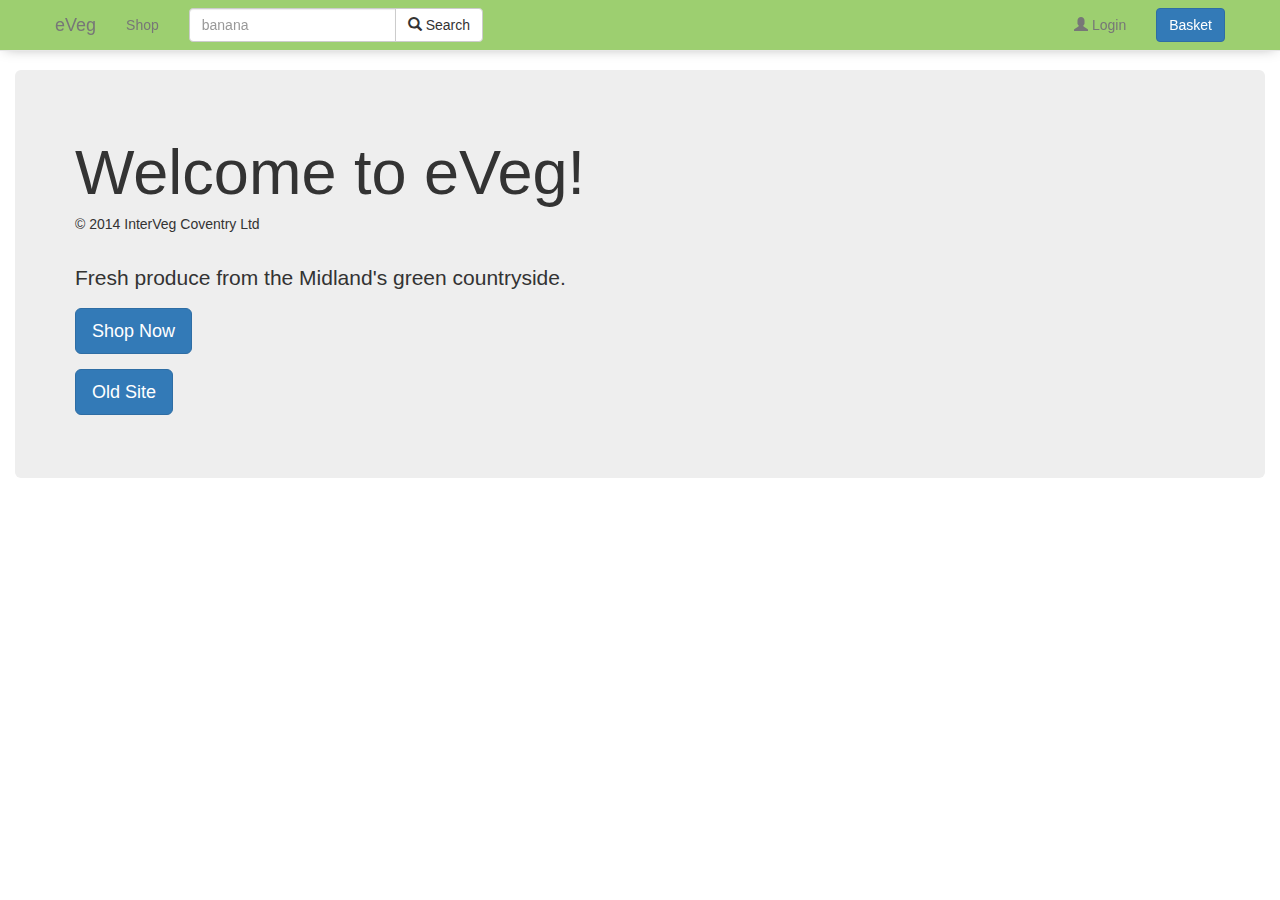
==== index.html @ 53eadbd1 "made a start of my design" ====
<!DOCTYPE html PUBLIC "-//W3C//DTD XHTML 1.0 Transitional//EN" "http://www.w3.org/TR/xhtml1/DTD/xhtml1-transitional.dtd">
<html xmlns="http://www.w3.org/1999/xhtml" dir="ltr" lang="en-US">
  <head>
    <title></title>
    <meta http-equiv="content-type" content="text/html; charset=UTF-8" />
    <script type="text/javascript" src="model.js"></script>
    <link rel='stylesheet' type='text/css' href="css/bootstrap.css">
    <link rel='stylesheet' type='text/css' href="css/app.css">
    <script src="https://ajax.googleapis.com/ajax/libs/jquery/3.1.0/jquery.min.js"></script>

  </head>
  <body onload="createEmptyBasket();">

    <nav class="navbar navbar-default navbar-fixed-top color-primary-light topbar">
      <div class="container-fluid page">
<!-- Brand and toggle get grouped for better mobile display -->
        <div class="navbar-header">
          <button type="button" class="navbar-toggle collapsed" data-toggle="collapse" data-target="#bs-example-navbar-collapse-1" aria-expanded="false">
            <span class="sr-only">Toggle navigation</span>
            <span class="icon-bar"></span>
            <span class="icon-bar"></span>
            <span class="icon-bar"></span>
          </button>
          <a class="navbar-brand" href="index.html">eVeg</a>
        </div>

        <!-- Collect the nav links, forms, and other content for toggling -->
        <div class="collapse navbar-collapse" id="bs-example-navbar-collapse-1">
          <ul class="nav navbar-nav">
            <li><a href="shop.html">
              Shop
              </a>
            </li>
          </ul>

          <form class="navbar-form navbar-left col-md-12">
              <div class="input-group">
                <input type="text" class="form-control" placeholder="banana">
                <span class="input-group-btn">
                  <button type="button" class="btn btn-default">
                    <span class="glyphicon glyphicon-search" aria-hidden="true"></span>
                    Search
                  </button>
                </span>
              </div>
          </form>
          <ul class="nav navbar-nav navbar-right">
            <li><a class="">
              <span class="glyphicon glyphicon-user" aria-hidden="true"></span>
               Login
              </a>
            </li>
            <form class="navbar-form navbar-left">
              <li><a href="basket.html" type"button" class="btn btn-primary">Basket</a></li>
            </form>
          </ul>
        </div><!-- /.navbar-collapse -->
      </div><!-- /.container-fluid -->

    </nav>
    <div class="container-fluid">
      <div class="row">
        <div class="col-md-12">
          <div class="jumbotron">
            <h1>Welcome to eVeg!</h1>
            <h5>&copy; 2014 InterVeg Coventry Ltd</h5>
            <br />
            <p>
            Fresh produce from the Midland's green countryside.</p>
            <p><a class="btn btn-primary btn-lg" href="shop.html" role="button">Shop Now</a></p>
            <p><a class="btn btn-primary btn-lg" href="original/shop.html" role="button">Old Site</a></p>
          </div>
        </div>
      </div>
    </div>
  </body>
</html>
---- css/app.css ----
.color-primary {
  background-color: #639833;
}

.color-primary-light {
  background-color: #9DCF70;
}

.color-primary-lighter {
  background-color: #c1ea9d;
}

.color-dark-light {
  background-color: #3f6a18;
}

.color-primary-darker {
  background-color: #264708;
}

@media (min-width: 1200px) {
    .container{
        max-width: 970px;
    }
}

.topbar {
  -webkit-box-shadow: 0px 2px 14px -5px rgba(0,0,0,0.34);
  -moz-box-shadow: 0px 2px 14px -5px rgba(0,0,0,0.34);
  box-shadow: 0px 2px 14px -5px rgba(0,0,0,0.34);
}

.page {
  max-width: 1200px;
}

.product-row {
  height:200px;
  background-color: red;
}

.basket-view-mini-container {
  padding-left:20px;
}

.product-container {
  overflow:scroll;
  max-height: 85vh;
}

#element::-webkit-scrollbar {
    display: none;
}

.display-toggles {
  margin-bottom: 20px;
}

.basket-view-mini {
  border: 1px solid grey;
  border-radius: 5px;
  max-height:500px;
  min-height:500px;
  padding: 10px;
  margin-bottom: 30px;
}

.image{
  height:90px;
  width: auto;
}

.basket-view-mini-controls {
}

.basket-view-mini-products {
  height:370px;
}

.product-grid-item {
  -webkit-box-shadow: 0px 0px 13px 0px rgba(0,0,0,0.08);
-moz-box-shadow: 0px 0px 13px 0px rgba(0,0,0,0.08);
box-shadow: 0px 0px 13px 0px rgba(0,0,0,0.08);
}

.product-grid-item:hover {
  -webkit-box-shadow: 0px 0px 13px 0px rgba(0,0,0,0.15);
-moz-box-shadow: 0px 0px 13px 0px rgba(0,0,0,0.15);
box-shadow: 0px 0px 13px 0px rgba(0,0,0,0.15);
}


.thumbnail {
  width:100%;
  height:auto;
}

.table > tbody > tr > td {
     vertical-align: middle;
}

body {
  padding-top:70px;
}
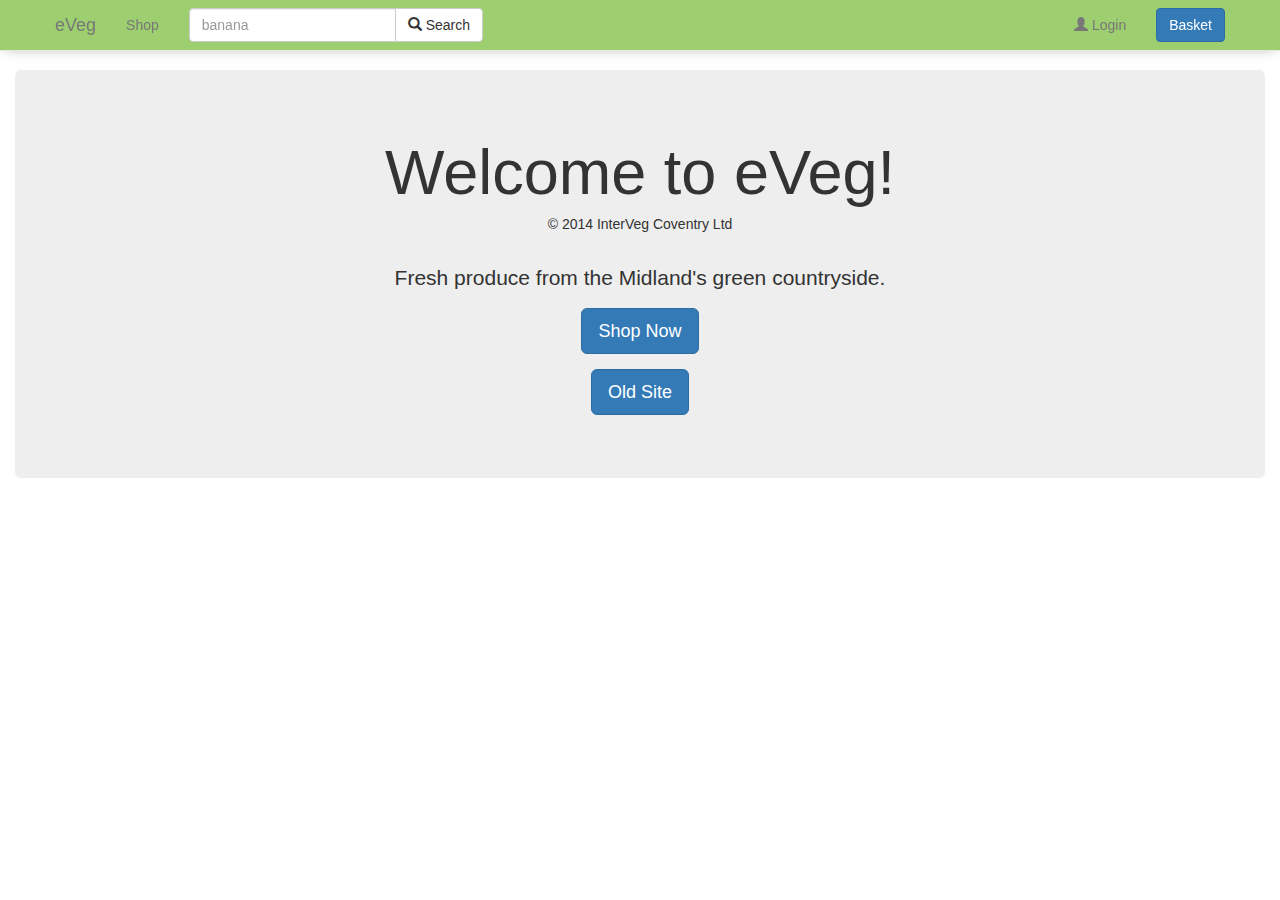
==== commit cca4dbae: "small ui fixed, made basket follow scroll" ====
--- a/index.html
+++ b/index.html
@@ -61,7 +61,7 @@
     <div class="container-fluid">
       <div class="row">
         <div class="col-md-12">
-          <div class="jumbotron">
+          <div class="jumbotron" style="text-align:center">
             <h1>Welcome to eVeg!</h1>
             <h5>&copy; 2014 InterVeg Coventry Ltd</h5>
             <br />
--- a/css/app.css
+++ b/css/app.css
@@ -30,6 +30,10 @@
   box-shadow: 0px 2px 14px -5px rgba(0,0,0,0.34);
 }
 
+.bar-text {
+  color:white;
+}
+
 .page {
   max-width: 1200px;
 }
@@ -39,14 +43,21 @@
   background-color: red;
 }
 
+@media (max-width: 1200px) {
+  .basket-view-mini-container {
+    display: none;
+  }
+}
+
 .basket-view-mini-container {
   padding-left:20px;
 }
 
 .product-container {
-  overflow:scroll;
-  max-height: 85vh;
+  overfloeww:scroll;
+  max-heiasght: 85vh;
 }
+
 
 #element::-webkit-scrollbar {
     display: none;
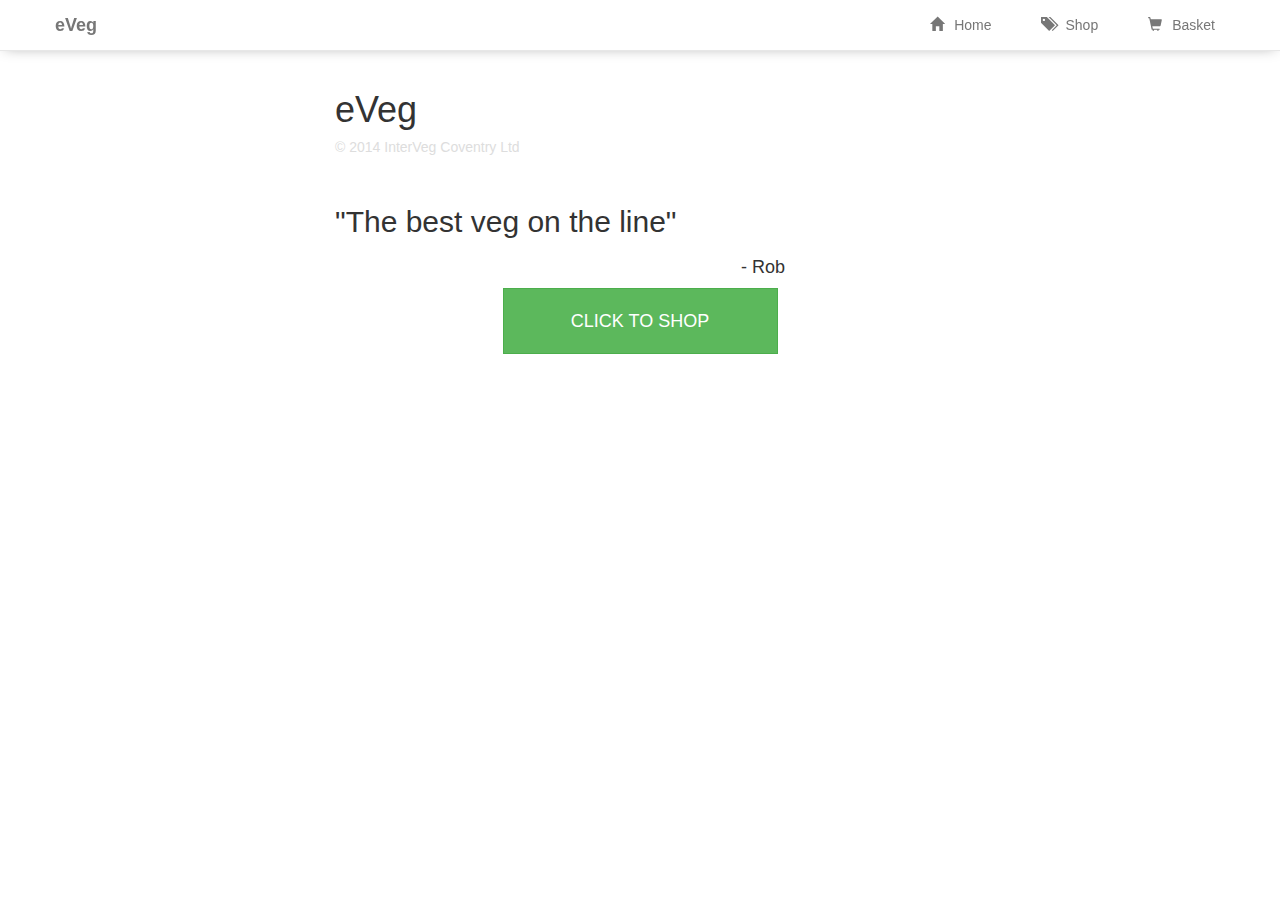
==== commit b66c5f52: "Refactored js to individual files. began work on basket view" ====
--- a/index.html
+++ b/index.html
@@ -3,75 +3,46 @@
   <head>
     <title></title>
     <meta http-equiv="content-type" content="text/html; charset=UTF-8" />
-    <script type="text/javascript" src="model.js"></script>
+    <script type="text/javascript" src="js/model.js"></script>
     <link rel='stylesheet' type='text/css' href="css/bootstrap.css">
     <link rel='stylesheet' type='text/css' href="css/app.css">
+    <link rel='stylesheet' type='text/css' href="css/index.css">
     <script src="https://ajax.googleapis.com/ajax/libs/jquery/3.1.0/jquery.min.js"></script>
 
   </head>
   <body onload="createEmptyBasket();">
 
-    <nav class="navbar navbar-default navbar-fixed-top color-primary-light topbar">
-      <div class="container-fluid page">
-<!-- Brand and toggle get grouped for better mobile display -->
-        <div class="navbar-header">
-          <button type="button" class="navbar-toggle collapsed" data-toggle="collapse" data-target="#bs-example-navbar-collapse-1" aria-expanded="false">
-            <span class="sr-only">Toggle navigation</span>
-            <span class="icon-bar"></span>
-            <span class="icon-bar"></span>
-            <span class="icon-bar"></span>
-          </button>
-          <a class="navbar-brand" href="index.html">eVeg</a>
+    <div id='nav'>
+    </div>
+
+    <div class="col-md-6 col-md-offset-3">
+      <div class="content">
+        <h1>eVeg</h1>
+        <h5 style="color:#ddd;">&copy; 2014 InterVeg Coventry Ltd</h5>
+        <br />
+        <div class="tagline">
+          <h2>"The best veg on the line"</h2>
+          <div class="row">
+            <div class="col-md-6 col-md-offset-3">
+              <div class="pull-right">
+                <h4>- Rob</h4>
+              </div>
+            </div>
+          </div>
         </div>
+        <div class="col-md-6 col-md-offset-3">
+          <div class="button-area">
+            <a type="button" class="btn btn-success btn-lg btn-block" href="shop.html" role="button">
+              <div style="padding-top:10px;padding-bottom:10px;">
+                CLICK TO SHOP
+              </div>
+            </a>
+          </div>
 
-        <!-- Collect the nav links, forms, and other content for toggling -->
-        <div class="collapse navbar-collapse" id="bs-example-navbar-collapse-1">
-          <ul class="nav navbar-nav">
-            <li><a href="shop.html">
-              Shop
-              </a>
-            </li>
-          </ul>
-
-          <form class="navbar-form navbar-left col-md-12">
-              <div class="input-group">
-                <input type="text" class="form-control" placeholder="banana">
-                <span class="input-group-btn">
-                  <button type="button" class="btn btn-default">
-                    <span class="glyphicon glyphicon-search" aria-hidden="true"></span>
-                    Search
-                  </button>
-                </span>
-              </div>
-          </form>
-          <ul class="nav navbar-nav navbar-right">
-            <li><a class="">
-              <span class="glyphicon glyphicon-user" aria-hidden="true"></span>
-               Login
-              </a>
-            </li>
-            <form class="navbar-form navbar-left">
-              <li><a href="basket.html" type"button" class="btn btn-primary">Basket</a></li>
-            </form>
-          </ul>
-        </div><!-- /.navbar-collapse -->
-      </div><!-- /.container-fluid -->
-
-    </nav>
-    <div class="container-fluid">
-      <div class="row">
-        <div class="col-md-12">
-          <div class="jumbotron" style="text-align:center">
-            <h1>Welcome to eVeg!</h1>
-            <h5>&copy; 2014 InterVeg Coventry Ltd</h5>
-            <br />
-            <p>
-            Fresh produce from the Midland's green countryside.</p>
-            <p><a class="btn btn-primary btn-lg" href="shop.html" role="button">Shop Now</a></p>
-            <p><a class="btn btn-primary btn-lg" href="original/shop.html" role="button">Old Site</a></p>
-          </div>
         </div>
       </div>
     </div>
   </body>
 </html>
+<script src='js/nav.js'></script>
+<script src="js/index.js"></script>
--- a/css/app.css
+++ b/css/app.css
@@ -22,6 +22,22 @@
     .container{
         max-width: 970px;
     }
+}
+
+input::-webkit-outer-spin-button,
+input::-webkit-inner-spin-button {
+    /* display: none; <- Crashes Chrome on hover */
+    -webkit-appearance: none;
+    margin: 0; /* <-- Apparently some margin are still there even though it's hidden */
+}
+
+input[type='number'] {
+    -moz-appearance:textfield;
+}
+
+.nav-menu-item {
+  padding-left:10px;
+  padding-right:10px;
 }
 
 .topbar {
@@ -88,7 +104,13 @@
   height:370px;
 }
 
-.product-grid-item {
+.footer {
+  width:100%;
+  height:20vh;
+  margin-top: 30px;
+}
+
+.product-grid-item* {
   -webkit-box-shadow: 0px 0px 13px 0px rgba(0,0,0,0.08);
 -moz-box-shadow: 0px 0px 13px 0px rgba(0,0,0,0.08);
 box-shadow: 0px 0px 13px 0px rgba(0,0,0,0.08);
@@ -100,6 +122,9 @@
 box-shadow: 0px 0px 13px 0px rgba(0,0,0,0.15);
 }
 
+.btn {
+  border-radius: 0px;
+}
 
 .thumbnail {
   width:100%;
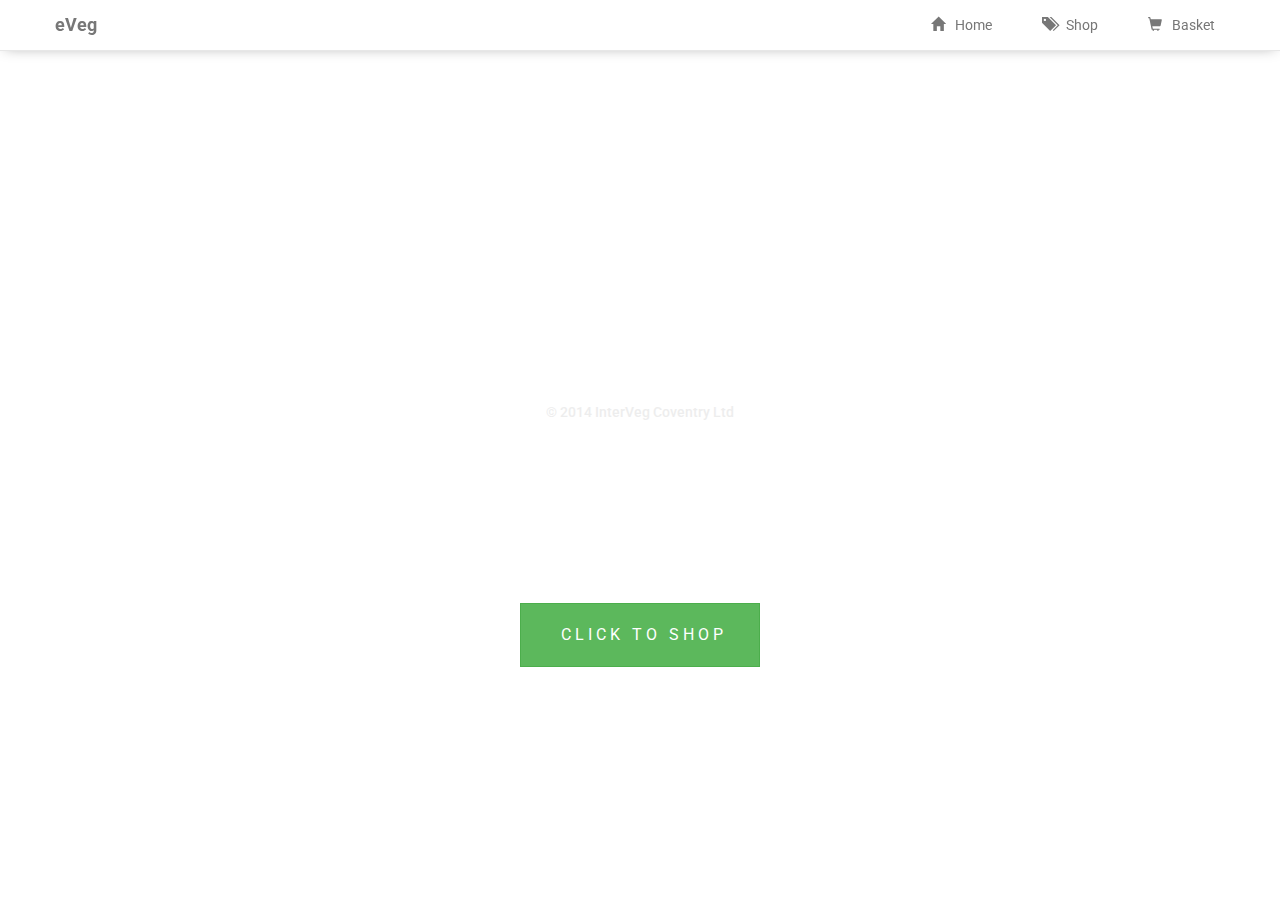
==== commit 4230b787: "index page" ====
--- a/index.html
+++ b/index.html
@@ -1,7 +1,7 @@
 <!DOCTYPE html PUBLIC "-//W3C//DTD XHTML 1.0 Transitional//EN" "http://www.w3.org/TR/xhtml1/DTD/xhtml1-transitional.dtd">
 <html xmlns="http://www.w3.org/1999/xhtml" dir="ltr" lang="en-US">
   <head>
-    <title></title>
+    <title>eVeg | Home</title>
     <meta http-equiv="content-type" content="text/html; charset=UTF-8" />
     <script type="text/javascript" src="js/model.js"></script>
     <link rel='stylesheet' type='text/css' href="css/bootstrap.css">
@@ -15,13 +15,12 @@
     <div id='nav'>
     </div>
 
-    <div class="col-md-6 col-md-offset-3">
-      <div class="content">
+    <div class="content col-md-6 col-md-offset-3">
         <h1>eVeg</h1>
         <h5 style="color:#ddd;">&copy; 2014 InterVeg Coventry Ltd</h5>
         <br />
         <div class="tagline">
-          <h2>"The best veg on the line"</h2>
+          <h2>"The best veg on the line."</h2>
           <div class="row">
             <div class="col-md-6 col-md-offset-3">
               <div class="pull-right">
@@ -30,19 +29,13 @@
             </div>
           </div>
         </div>
-        <div class="col-md-6 col-md-offset-3">
+        <div class="col-md-6">
           <div class="button-area">
-            <a type="button" class="btn btn-success btn-lg btn-block" href="shop.html" role="button">
-              <div style="padding-top:10px;padding-bottom:10px;">
-                CLICK TO SHOP
-              </div>
-            </a>
+            <a type="button" class="btn btn-success btn-lg btn-block" href="shop.html" role="button">CLICK TO SHOP</a>
           </div>
-
         </div>
-      </div>
     </div>
   </body>
 </html>
 <script src='js/nav.js'></script>
-<script src="js/index.js"></script>
+<!-- <script src="js/index.js"></script> -->
--- a/css/app.css
+++ b/css/app.css
@@ -1,3 +1,13 @@
+@import url('https://fonts.googleapis.com/css?family=Roboto:100,300,400,900');
+
+body {
+    font-family: 'Roboto', sans-serif;
+}
+
+::selection{
+    background-color: #5cb85c;
+}
+
 .color-primary {
   background-color: #639833;
 }
@@ -138,3 +148,8 @@
 body {
   padding-top:70px;
 }
+
+
+#nav .nav-menu-item a {
+    transition: all 0.3s ease-in-out;
+}
--- a/css/index.css
+++ b/css/index.css
@@ -0,0 +1,52 @@
+body {
+  padding-top: 0px;
+  background: url(../img/splashpage_background.jpg) no-repeat center center fixed;
+  -webkit-background-size: cover;
+  -moz-background-size: cover;
+  -o-background-size: cover;
+  background-size: cover;
+}
+
+.content {
+  text-align: center;
+  color: white;
+  display: flex;
+  flex-direction: column;
+  align-items: center;
+  justify-content: center;
+  min-height: 100vh;
+  padding: 100px 50px;
+}
+
+h1 {
+  font-size: 120px;
+  font-weight: 900;
+}
+
+h5 {
+    opacity: 0.5;
+}
+
+h2 {
+  font-size: 30px;
+  font-weight: 100;
+  letter-spacing: 2px;
+}
+
+h4{
+    font-style: italic;
+    font-weight: 100;
+    opacity: 0.75;
+    margin-top: -5px;
+    margin-bottom: 75px;
+}
+
+.button-area a {
+  /*margin-top: 30px;*/
+  padding: 20px 40px;
+  text-transform: uppercase;
+  letter-spacing: 4px;
+  box-sizing: border-box;
+  transition: all 0.3s ease-in-out;
+  font-size: 12pt;
+}
